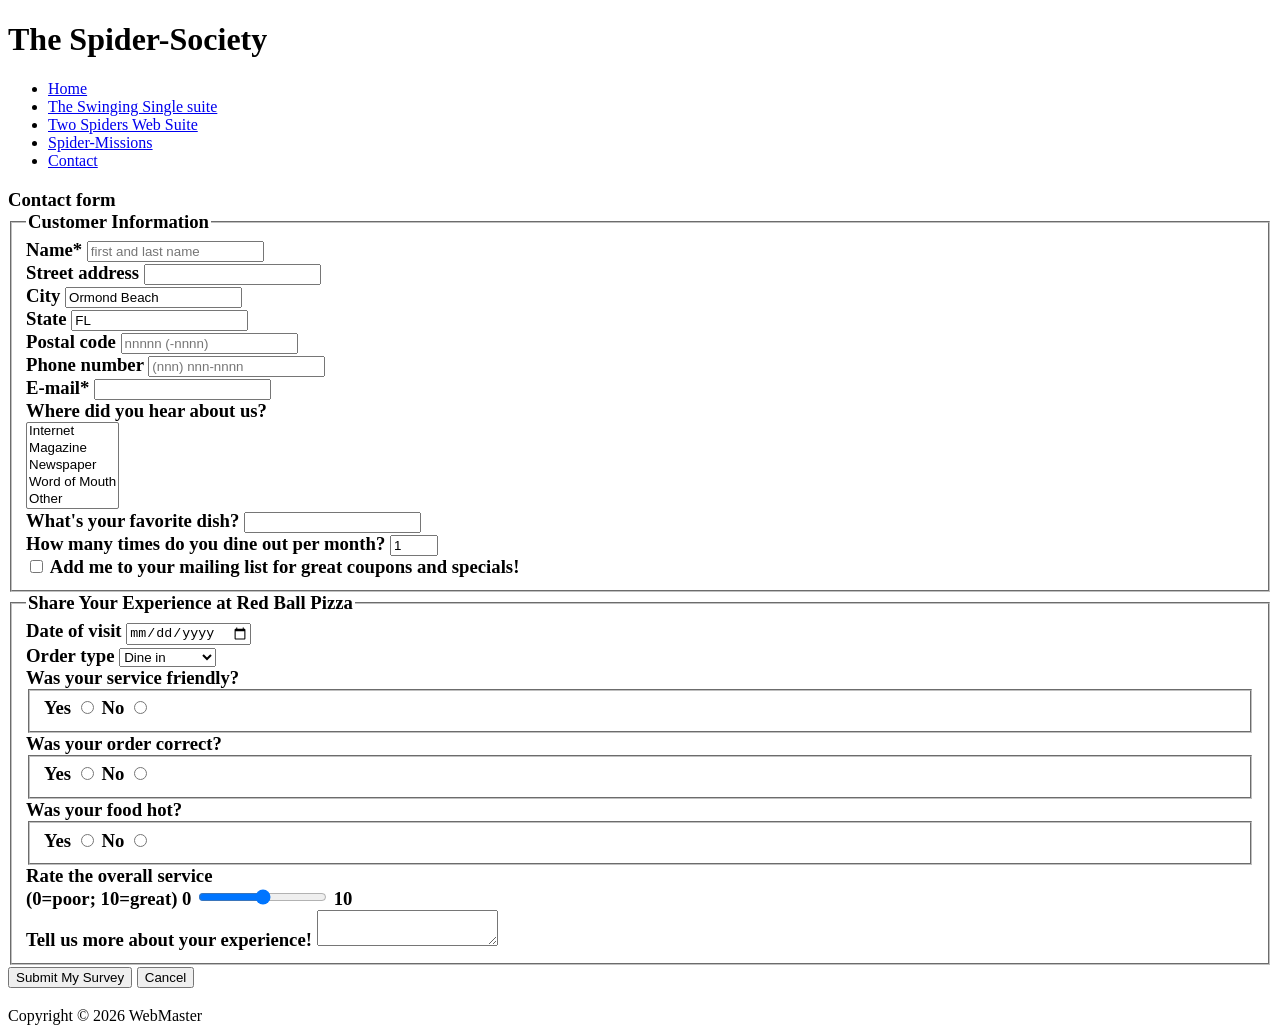
==== contact.html @ bfe2a1e8 "Add final project files" ====
<!DOCTYPE html>
<html lang="en">

<head>
<title>Put the name of the business and contact form  here</title>
<meta charset="utf-8">

<meta name="viewport" content="width=device-width, initial-scale=1.0">

<meta name="Contact" content="This Contact page ">
<link href="styles/styles.css" rel="stylesheet">

</head>
<body>
<div id="wrapper">
  <header>
      <h1>The Spider-Society</h1>
  </header>
  <nav>
  
  <ul> 
    <li><a href="index.html">Home</a></li>
	<li><a href="rooms/The_Swinging_Single_suite.html">The Swinging Single suite</a></li>
	<li><a href="rooms/Two_Spiders_Web_Suite.html">Two Spiders Web Suite</a></li>
	<li><a href="events/Spider-Missions.html">Spider-Missions</a></li>
	<li><a href="contact.html">Contact</a></li>
  </ul> 
  </nav>
  <main>
  <h3>Contact form <form id="survey"method="post">
         <fieldset id="custInfo">
            
            <legend>Customer Information</legend>
            
            <div class="formRow">
               <label for="name">Name*</label>
               <input name="custName" id="name" type="text" placeholder="first and last name" required="">
            </div>

            <div class="formRow">            
               <label for="street">Street address</label>
               <input name="custStreet" id="street" type="text">
            </div>

            <div class="formRow"> 
               <label for="city">City</label>
               <input name="custCity" id="city" type="text" value="Ormond Beach">
            </div>

            <div class="formRow"> 
               <label for="state">State</label>
               <input name="custState" id="state" type="text" value="FL">
            </div>

            <div class="formRow"> 
               <label for="zip">Postal code</label>
               <input name="custZip" id="zip" type="text" placeholder="nnnnn (-nnnn)" pattern="^\d{5}(-\d{4})?$">
            </div>

            <div class="formRow"> 
               <label for="phone">Phone number</label>
               <input name="custPhone" id="phone" type="tel" placeholder="(nnn) nnn-nnnn" pattern="^\d{10}$|^(\(\d{3}\)\s*)?\d{3}[\s-]?\d{4}$">
            </div>

            <div class="formRow"> 
               <label for="mail">E-mail*</label>
               <input name="custEmail" id="mail" type="email" required="">
            </div>
            
            <div class="formRow">
               <label for="info">Where did you hear about us?<br></label>
               <select name="infoSrc" id="info" size="5" multiple="">
               <option value="internet">Internet</option>
               <option value="mag">Magazine</option>
               <option value="news">Newspaper</option>
               <option value="word">Word of Mouth</option>
               <option value="other">Other</option>
               </select>
            </div>
            
            <div class="formRow">
               <label for="dish">What's your favorite dish?</label>
               <input name="favDish" id="dish" type="text" list="dishType">
               <datalist id="dishType">
                  <option value="Anitpasto Pizza">
                  </option><option value="Big Kahuna Pizza">
                  </option><option value="BBQ Chicken Pizza">
                  </option><option value="Mediterranean Herb Pizza">
                  </option><option value="Pasta Rolls">
                  </option><option value="Pasto Artichoke Pizza">
               </option></datalist>
            </div>            

            <div class="formRow">
               <label for="dineSpin">How many times do you dine out per month?</label>
               <input name="dineOut" id="dineSpin" type="number" value="1" step="1" min="0" max="20">
            </div>            
            
            <input name="mailMe" id="mailCB" value="yes" type="checkbox">
            <label for="mailCB">Add me to your mailing list for great coupons and specials!</label>                    
         </fieldset>
         
         <fieldset id="expInfo">
            <legend>Share Your Experience at Red Ball Pizza</legend>
            
            <div class="formRow">
               <label for="visit">Date of visit</label>
               <input name="visitDate" id="visit" type="date">
            </div>
            
            <div class="formRow">
               <label for="order">Order type</label>
               <select name="orderType" id="order">
                  <option value="order1">Carry out</option>
                  <option value="order2">Delivery</option>
                  <option value="order3" selected="">Dine in</option>
                  <option value="order4">Take 'n bake</option>
               </select>
            </div> 
            
            <div class="formRow">
               <label>Was your service friendly?</label>
               <fieldset class="optGroup">
                  <label for="fYes">Yes</label>
                  <input name="sFriend" id="fYes" value="yes" type="radio">
                  <label for="fNo">No</label>
                  <input name="sFriend" id="fNo" value="no" type="radio">
               </fieldset>
            </div>            

            <div class="formRow">
               <label>Was your order correct?</label>
               <fieldset class="optGroup">
                  <label for="cYes">Yes</label>
                  <input name="oCorrect" id="cYes" value="yes" type="radio">
                  <label for="cNo">No</label>
                  <input name="oCorrect" id="cNo" value="no" type="radio">
               </fieldset>
            </div>
            
            <div class="formRow">
               <label>Was your food hot?</label>
               <fieldset class="optGroup">
                  <label for="hYes">Yes</label>
                  <input name="foodHot" id="hYes" value="yes" type="radio">
                  <label for="hNo">No</label>
                  <input name="foodHot" id="hNo" value="no" type="radio">
               </fieldset>
            </div>
            
            <div class="formRow">
               <label for="rangeBox">Rate the overall service<br>
                  (0=poor; 10=great)</label>
               0
               <input name="serviceRate" id="rangeBox" type="range" value="5" step="1" min="0" max="10">
               10
            </div>            
            
            <label for="commBox">Tell us more about your experience!</label>
            <textarea name="custExp" id="commBox"></textarea>            
            
         </fieldset>

         <div id="buttons">
            <input type="submit" value="Submit My Survey">
            <input type="reset" value="Cancel">
         </div>         
      </form></h3>
  
  </main>
  <footer>
  Copyright &copy; 2026 WebMaster
  </footer>
</div>
</body>
</html>
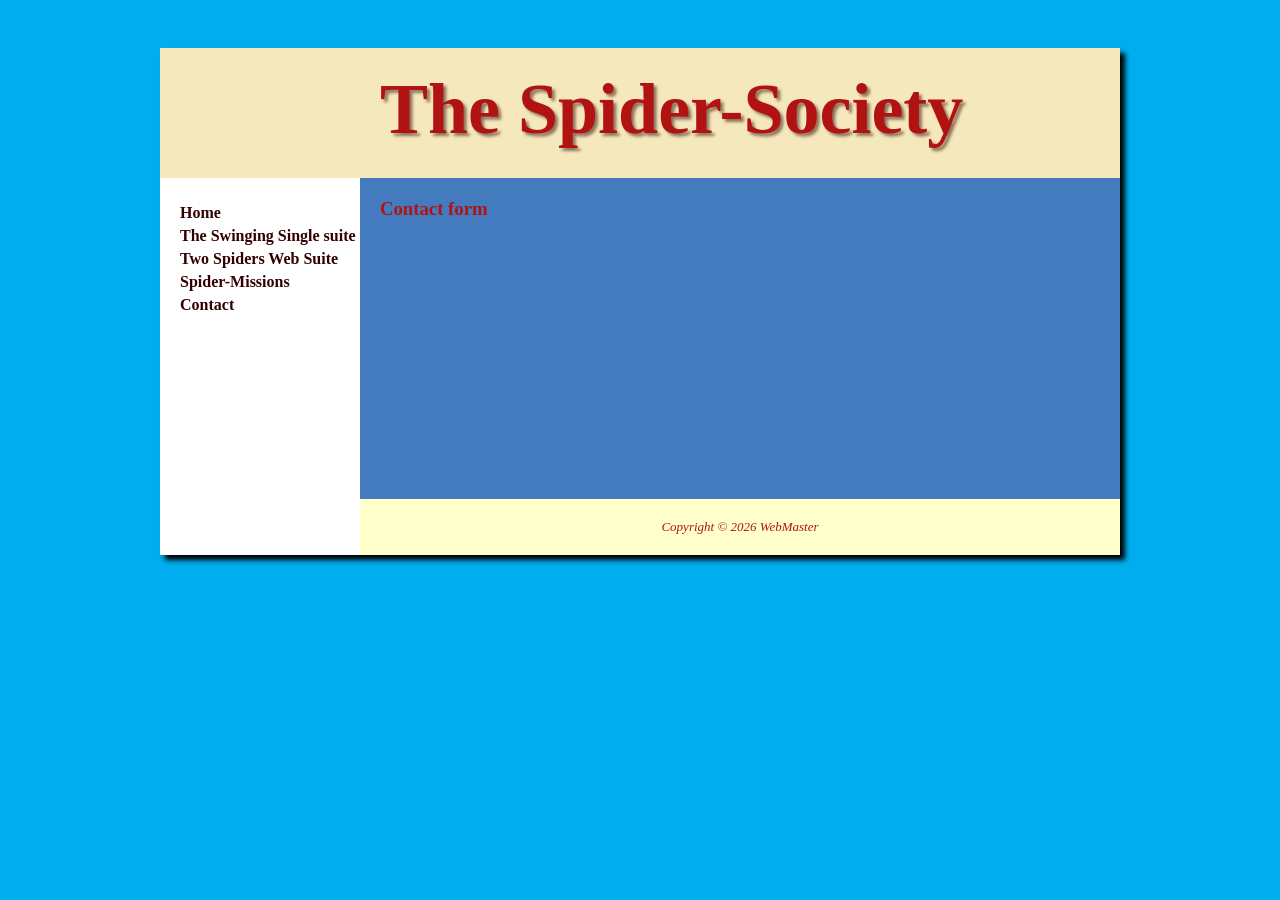
==== commit 15759be0: "Add files via upload" ====
--- a/contact.html
+++ b/contact.html
@@ -1,13 +1,8 @@
 <!DOCTYPE html>
 <html lang="en">
-
 <head>
 <title>Put the name of the business and contact form  here</title>
 <meta charset="utf-8">
-
-<meta name="viewport" content="width=device-width, initial-scale=1.0">
-
-<meta name="Contact" content="This Contact page ">
 <link href="styles/styles.css" rel="stylesheet">
 
 </head>
@@ -17,7 +12,6 @@
       <h1>The Spider-Society</h1>
   </header>
   <nav>
-  
   <ul> 
     <li><a href="index.html">Home</a></li>
 	<li><a href="rooms/The_Swinging_Single_suite.html">The Swinging Single suite</a></li>
@@ -27,145 +21,7 @@
   </ul> 
   </nav>
   <main>
-  <h3>Contact form <form id="survey"method="post">
-         <fieldset id="custInfo">
-            
-            <legend>Customer Information</legend>
-            
-            <div class="formRow">
-               <label for="name">Name*</label>
-               <input name="custName" id="name" type="text" placeholder="first and last name" required="">
-            </div>
-
-            <div class="formRow">            
-               <label for="street">Street address</label>
-               <input name="custStreet" id="street" type="text">
-            </div>
-
-            <div class="formRow"> 
-               <label for="city">City</label>
-               <input name="custCity" id="city" type="text" value="Ormond Beach">
-            </div>
-
-            <div class="formRow"> 
-               <label for="state">State</label>
-               <input name="custState" id="state" type="text" value="FL">
-            </div>
-
-            <div class="formRow"> 
-               <label for="zip">Postal code</label>
-               <input name="custZip" id="zip" type="text" placeholder="nnnnn (-nnnn)" pattern="^\d{5}(-\d{4})?$">
-            </div>
-
-            <div class="formRow"> 
-               <label for="phone">Phone number</label>
-               <input name="custPhone" id="phone" type="tel" placeholder="(nnn) nnn-nnnn" pattern="^\d{10}$|^(\(\d{3}\)\s*)?\d{3}[\s-]?\d{4}$">
-            </div>
-
-            <div class="formRow"> 
-               <label for="mail">E-mail*</label>
-               <input name="custEmail" id="mail" type="email" required="">
-            </div>
-            
-            <div class="formRow">
-               <label for="info">Where did you hear about us?<br></label>
-               <select name="infoSrc" id="info" size="5" multiple="">
-               <option value="internet">Internet</option>
-               <option value="mag">Magazine</option>
-               <option value="news">Newspaper</option>
-               <option value="word">Word of Mouth</option>
-               <option value="other">Other</option>
-               </select>
-            </div>
-            
-            <div class="formRow">
-               <label for="dish">What's your favorite dish?</label>
-               <input name="favDish" id="dish" type="text" list="dishType">
-               <datalist id="dishType">
-                  <option value="Anitpasto Pizza">
-                  </option><option value="Big Kahuna Pizza">
-                  </option><option value="BBQ Chicken Pizza">
-                  </option><option value="Mediterranean Herb Pizza">
-                  </option><option value="Pasta Rolls">
-                  </option><option value="Pasto Artichoke Pizza">
-               </option></datalist>
-            </div>            
-
-            <div class="formRow">
-               <label for="dineSpin">How many times do you dine out per month?</label>
-               <input name="dineOut" id="dineSpin" type="number" value="1" step="1" min="0" max="20">
-            </div>            
-            
-            <input name="mailMe" id="mailCB" value="yes" type="checkbox">
-            <label for="mailCB">Add me to your mailing list for great coupons and specials!</label>                    
-         </fieldset>
-         
-         <fieldset id="expInfo">
-            <legend>Share Your Experience at Red Ball Pizza</legend>
-            
-            <div class="formRow">
-               <label for="visit">Date of visit</label>
-               <input name="visitDate" id="visit" type="date">
-            </div>
-            
-            <div class="formRow">
-               <label for="order">Order type</label>
-               <select name="orderType" id="order">
-                  <option value="order1">Carry out</option>
-                  <option value="order2">Delivery</option>
-                  <option value="order3" selected="">Dine in</option>
-                  <option value="order4">Take 'n bake</option>
-               </select>
-            </div> 
-            
-            <div class="formRow">
-               <label>Was your service friendly?</label>
-               <fieldset class="optGroup">
-                  <label for="fYes">Yes</label>
-                  <input name="sFriend" id="fYes" value="yes" type="radio">
-                  <label for="fNo">No</label>
-                  <input name="sFriend" id="fNo" value="no" type="radio">
-               </fieldset>
-            </div>            
-
-            <div class="formRow">
-               <label>Was your order correct?</label>
-               <fieldset class="optGroup">
-                  <label for="cYes">Yes</label>
-                  <input name="oCorrect" id="cYes" value="yes" type="radio">
-                  <label for="cNo">No</label>
-                  <input name="oCorrect" id="cNo" value="no" type="radio">
-               </fieldset>
-            </div>
-            
-            <div class="formRow">
-               <label>Was your food hot?</label>
-               <fieldset class="optGroup">
-                  <label for="hYes">Yes</label>
-                  <input name="foodHot" id="hYes" value="yes" type="radio">
-                  <label for="hNo">No</label>
-                  <input name="foodHot" id="hNo" value="no" type="radio">
-               </fieldset>
-            </div>
-            
-            <div class="formRow">
-               <label for="rangeBox">Rate the overall service<br>
-                  (0=poor; 10=great)</label>
-               0
-               <input name="serviceRate" id="rangeBox" type="range" value="5" step="1" min="0" max="10">
-               10
-            </div>            
-            
-            <label for="commBox">Tell us more about your experience!</label>
-            <textarea name="custExp" id="commBox"></textarea>            
-            
-         </fieldset>
-
-         <div id="buttons">
-            <input type="submit" value="Submit My Survey">
-            <input type="reset" value="Cancel">
-         </div>         
-      </form></h3>
+  <h3>Contact form </h3>
   
   </main>
   <footer>
--- a/styles/styles.css
+++ b/styles/styles.css
@@ -0,0 +1,53 @@
+header, nav, main, footer { display: block; }
+body { background-color: #00AEEF;
+       font-family: "Garamond Pro", Palatino, serif;
+}
+#wrapper { width: 960px;
+           margin: auto;
+		   background-color: #FFFFFF;
+		   color: #B11313;
+		   box-shadow: 5px 5px 5px #000000;
+}
+h1 { background-image: url(images/logo.gif);
+     background-repeat: no-repeat;
+     background-color: #F4E8BC;
+	 height: 110px;
+	 font-family: "Garamond Pro", Palatino, serif;
+	 font-size: 4.5em;
+     padding-left: 220px;
+	 padding-top: 20px;
+	 text-shadow: 3px 3px 3px #90745D;
+	 margin-bottom: 0;
+}
+nav { padding-top: 10px;
+      float: left;
+      width: 200px; 
+}
+nav ul { list-style-type: none; 
+       padding-left: 20px;
+	 }
+nav li { padding-bottom: 5px;
+       font-weight: bold;
+}
+nav a { text-decoration: none; }
+nav a:link { color: #330000; }
+nav a:visited{ color: #90745D; }
+nav a:hover { color: #3F4632; }
+
+
+main { background-color: #447BBE;
+          margin-left: 200px;
+          padding: 1px 20px 20px 20px;   
+		  min-height: 300px;
+}
+
+footer { background-color: #FFFFCC;
+       margin-left: 200px;
+       padding: 20px;
+       text-align: center;
+	   font-size: small;
+	   font-style: italic;
+}
+main img { float: right;
+              padding: 20px;
+}
